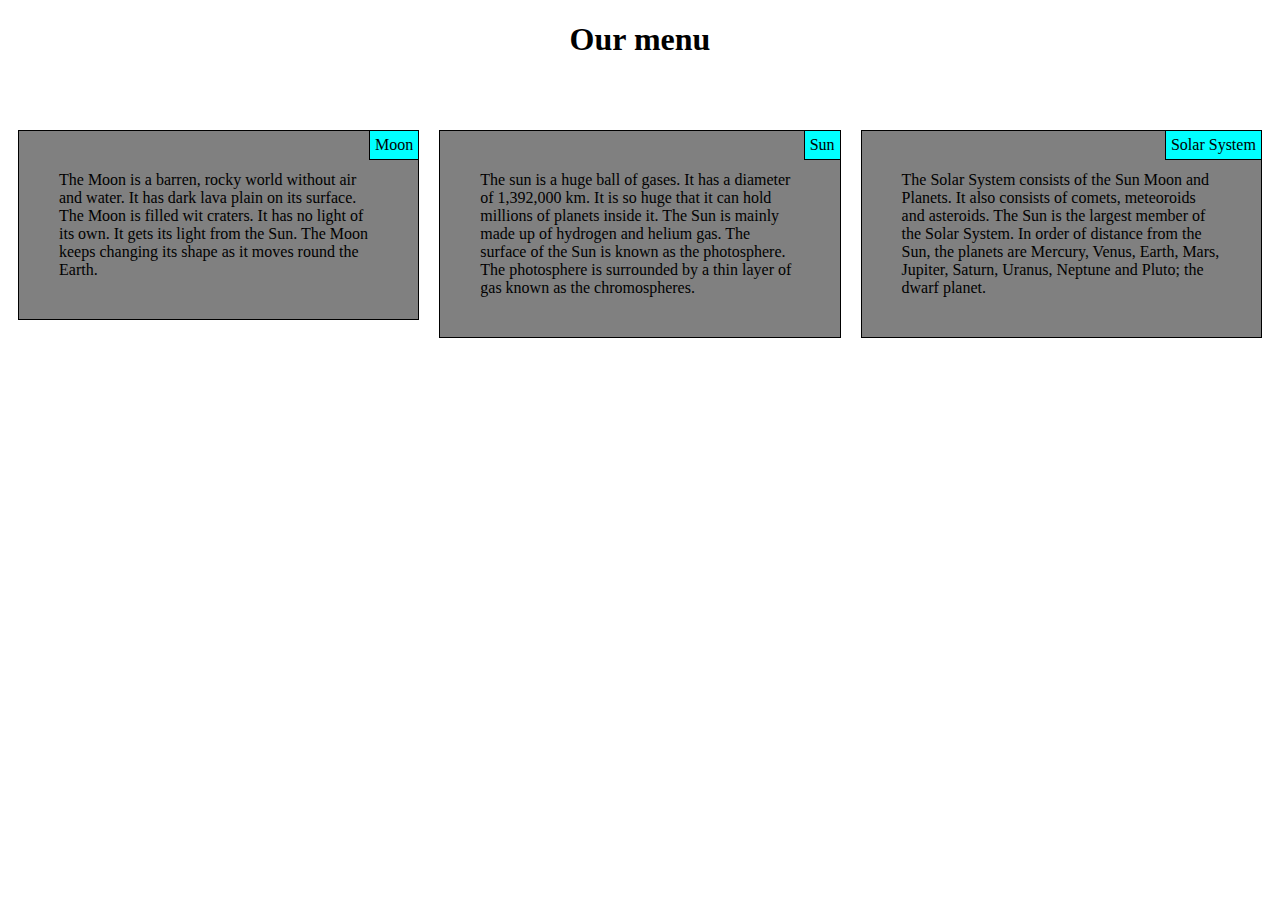
==== mod2-solution/index.html @ f47104eb "change" ====
<!DOCTYPE html>
<html>
<head>
<link rel="stylesheet" href="index.css">
<title>Assignment 2</title>
</head>
<body>
<h1>Our menu</h1>
<div class="row">
  <div id="box" class="col-lg-4 col-md-6">
    <p class="small">Moon</p>
    <p class="content">The Moon is a barren, rocky world without air and water. It has dark lava plain on its surface. The Moon is filled wit craters. It has no light of its own. It gets its light from the Sun. The Moon keeps changing its shape as it moves round the Earth.</p>
  </div>
  <div id="box" class="col-lg-4 col-md-6">
    <p class="small">Sun</p>
    <p class="content">The sun is a huge ball of gases. It has a diameter of 1,392,000 km. It is so huge that it can hold millions of planets inside it. The Sun is mainly made up of hydrogen and helium gas. The surface of the Sun is known as the photosphere. The photosphere is surrounded by a thin layer of gas known as the chromospheres.</p>
  </div>
  <div id="box" class="col-lg-4 col-md-12">
    <p class="small">Solar System</p>
    <p class="content">The Solar System consists of the Sun Moon and Planets. It also consists of comets, meteoroids and asteroids. The Sun is the largest member of the Solar System. In order of distance from the Sun, the planets are Mercury, Venus, Earth, Mars, Jupiter, Saturn, Uranus, Neptune and Pluto; the dwarf planet.</p>
  </div>
</div>
</body>
</html>
---- mod2-solution/index.css ----
h1 {
  text-align: center;
}

p.small {
  border: 1px solid black;
  background-color: #00ffff;
  height: auto;
  width: auto;
  margin: 10px;
  padding: 5px;
  float: right;
  text-align: center;
  position: relative;
  top: 40px;
}

p.content
{
  height: auto;
  width: auto;
  padding: 40px;
  margin: 10px;
  background-color: grey;
  border: 1px solid black;
  clear: both;
}

#box
{
  height: auto;
  margin-left: auto;
  margin-right: auto;
}

.row {
  width: 100%;
}

@media (min-width: 1200px) {
  .col-lg-1, .col-lg-2, .col-lg-3, .col-lg-4, .col-lg-5, .col-lg-6, .col-lg-7, .col-lg-8, .col-lg-9, .col-lg-10, .col-lg-11, .col-lg-12 {
    float: left;
  }
  .col-lg-1 {
    width: 8.33%;
  }
  .col-lg-2 {
    width: 16.66%;
  }
  .col-lg-3 {
    width: 25%;
  }
  .col-lg-4 {
    width: 33.33%;
  }
  .col-lg-5 {
    width: 41.66%;
  }
  .col-lg-6 {
    width: 50%;
  }
  .col-lg-7 {
    width: 58.33%;
  }
  .col-lg-8 {
    width: 66.66%;
  }
  .col-lg-9 {
    width: 74.99%;
  }
  .col-lg-10 {
    width: 83.33%;
  }
  .col-lg-11 {
    width: 91.66%;
  }
  .col-lg-12 {
    width: 100%;
  }
}

@media (min-width: 992px) and (max-width: 1199px) {
  .col-md-1, .col-md-2, .col-md-3, .col-md-4, .col-md-5, .col-md-6, .col-md-7, .col-md-8, .col-md-9, .col-md-10, .col-md-11, .col-md-12 {
    float: left;
  }
  .col-md-1 {
    width: 8.33%;
  }
  .col-md-2 {
    width: 16.66%;
  }
  .col-md-3 {
    width: 25%;
  }
  .col-md-4 {
    width: 33.33%;
  }
  .col-md-5 {
    width: 41.66%;
  }
  .col-md-6 {
    width: 50%;
  }
  .col-md-7 {
    width: 58.33%;
  }
  .col-md-8 {
    width: 66.66%;
  }
  .col-md-9 {
    width: 74.99%;
  }
  .col-md-10 {
    width: 83.33%;
  }
  .col-md-11 {
    width: 91.66%;
  }
  .col-md-12 {
    width: 100%;
  }
}
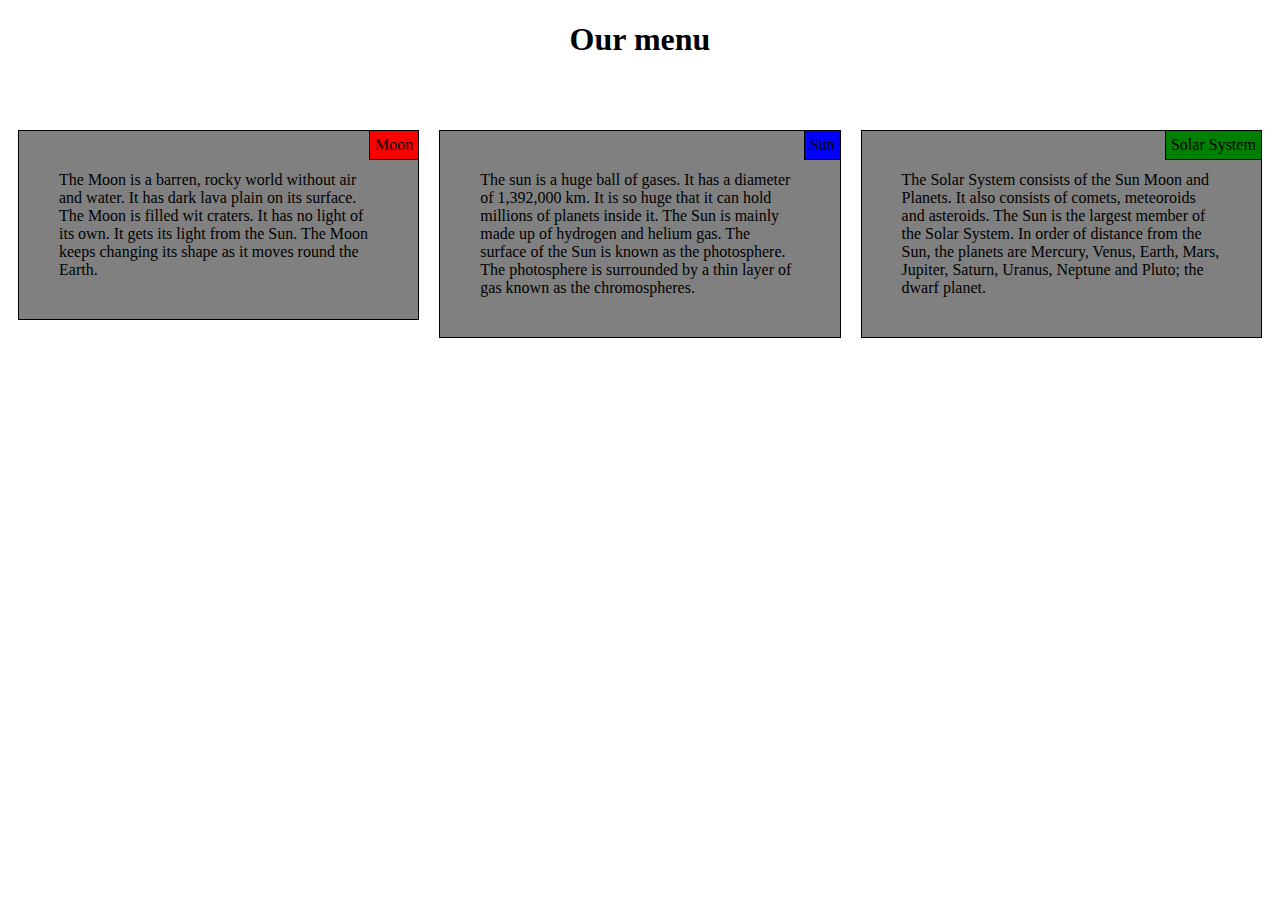
==== commit 85a71499: "new" ====
--- a/mod2-solution/index.html
+++ b/mod2-solution/index.html
@@ -1,6 +1,7 @@
 <!DOCTYPE html>
 <html>
 <head>
+<meta name="viewport" content="width=device-width, initial-scale=1">
 <link rel="stylesheet" href="index.css">
 <title>Assignment 2</title>
 </head>
@@ -8,15 +9,15 @@
 <h1>Our menu</h1>
 <div class="row">
   <div id="box" class="col-lg-4 col-md-6">
-    <p class="small">Moon</p>
+    <p class="small" id="p1">Moon</p>
     <p class="content">The Moon is a barren, rocky world without air and water. It has dark lava plain on its surface. The Moon is filled wit craters. It has no light of its own. It gets its light from the Sun. The Moon keeps changing its shape as it moves round the Earth.</p>
   </div>
   <div id="box" class="col-lg-4 col-md-6">
-    <p class="small">Sun</p>
+    <p class="small" id="p2">Sun</p>
     <p class="content">The sun is a huge ball of gases. It has a diameter of 1,392,000 km. It is so huge that it can hold millions of planets inside it. The Sun is mainly made up of hydrogen and helium gas. The surface of the Sun is known as the photosphere. The photosphere is surrounded by a thin layer of gas known as the chromospheres.</p>
   </div>
   <div id="box" class="col-lg-4 col-md-12">
-    <p class="small">Solar System</p>
+    <p class="small" id="p3">Solar System</p>
     <p class="content">The Solar System consists of the Sun Moon and Planets. It also consists of comets, meteoroids and asteroids. The Sun is the largest member of the Solar System. In order of distance from the Sun, the planets are Mercury, Venus, Earth, Mars, Jupiter, Saturn, Uranus, Neptune and Pluto; the dwarf planet.</p>
   </div>
 </div>
--- a/mod2-solution/index.css
+++ b/mod2-solution/index.css
@@ -2,9 +2,20 @@
   text-align: center;
 }
 
+#p1
+{
+  background-color: red;
+}
+#p2
+{
+  background-color: blue;
+}
+#p3
+{
+  background-color: green;
+}
 p.small {
   border: 1px solid black;
-  background-color: #00ffff;
   height: auto;
   width: auto;
   margin: 10px;
